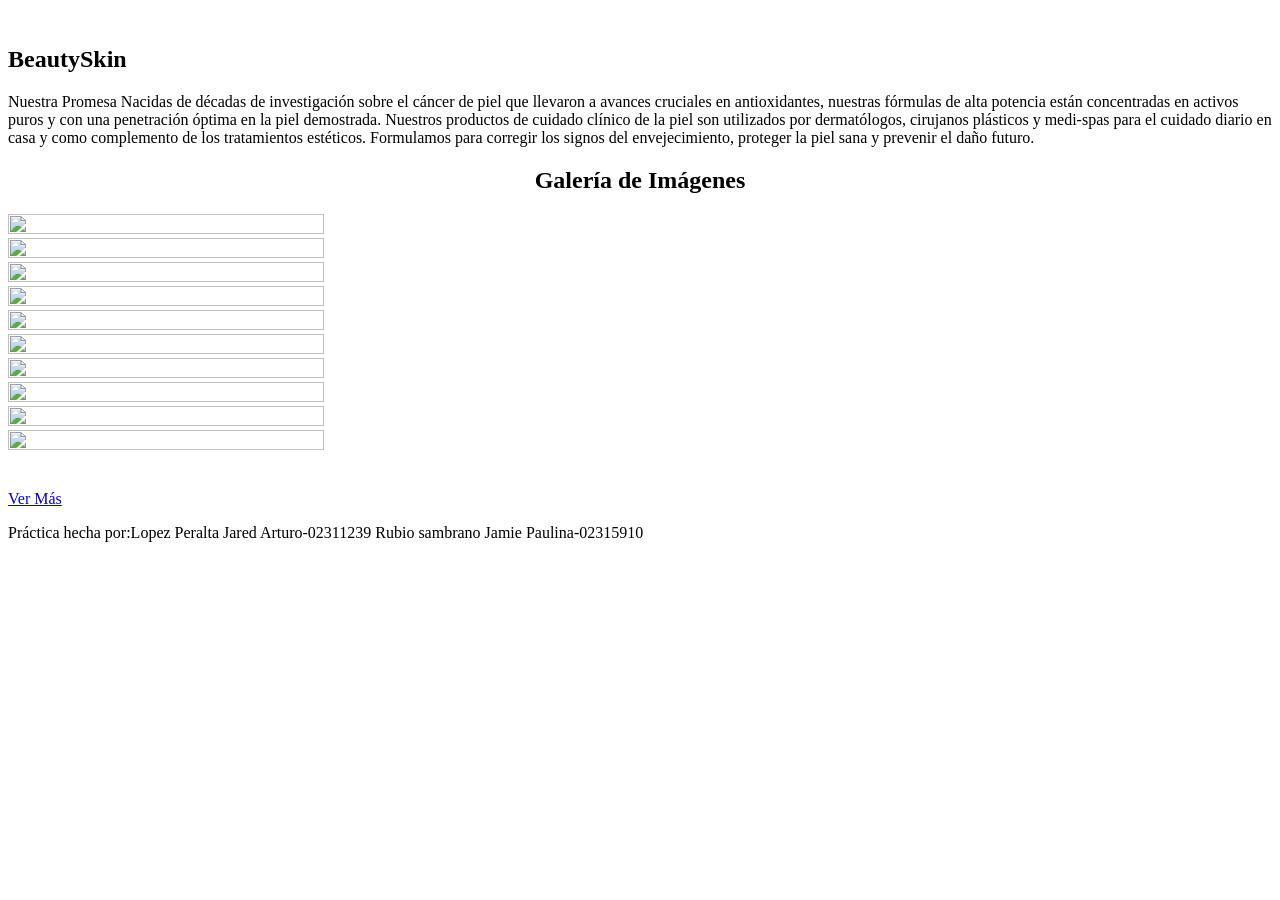
==== bio.html @ 858a017d "Add files via upload" ====
<!DOCTYPE html>
<html lang="en">
<head>
    <meta charset="utf-8">
    <meta name="viewport" content="widht=device-width, initial-scale=1.0">
    <title>Botones</title>
    <link rel="stylesheet" href="css/estilos4.css">
</head>
<body>

    <header></header>

    <main>
        <div class="perfil">
            <img src="imagenes/abeja.jpeg" alt="">
        </div>

        <div class="texto">
        <h2>BeautySkin</h2>
        <p class="contenedor">Nuestra Promesa Nacidas de décadas de investigación sobre el cáncer de piel que llevaron a avances cruciales en antioxidantes,
            nuestras fórmulas de alta potencia están concentradas en activos puros y con una penetración óptima en la piel demostrada. 
            Nuestros productos de cuidado clínico de la piel son utilizados por dermatólogos, cirujanos plásticos y medi-spas para el cuidado diario en casa y como complemento de los tratamientos estéticos. 
            Formulamos para corregir los signos del envejecimiento, proteger la piel sana y prevenir el daño futuro.
        </p>

        <head>
            <meta charset="UTF-8">
            <title>Galería de Imagenes</title>
          </head>
          <body>
            <h2 style="text-align:center;">Galería de Imágenes</h2>
            <div class="contenedor">
              <div class="caja" width="100%" height="100%"><img src="Imagenes/pro1.jpeg" width="50%" height="50%"></div>
              <div class="caja" width="100%" height="100%"><img src="Imagenes/pro2.jpeg" width="50%" height="50%"></div>
              <div class="caja" width="100%" height="100%"><img src="Imagenes/pro3.jpeg" width="50%" height="50%"></div>
              <div class="caja" width="100%" height="100%"><img src="Imagenes/pro4.jpeg" width="50%" height="50%"></div>
              <div class="caja" width="100%" height="100%"><img src="Imagenes/pro5.jpeg" width="50%" height="50%"></div>
              <div class="caja" width="100%" height="100%"><img src="Imagenes/pro6.jpeg" width="50%" height="50%"></div>
              <div class="caja" width="100%" height="100%" ><img src="Imagenes/pro7.jpeg" width="50%" height="50%"></div>
              <div class="caja" width="100%" height="100%"><img src="Imagenes/pro8.jpeg" width="50%" height="50%"></div>
              <div class="caja" width="100%" height="100%"><img src="Imagenes/pro9.jpeg" width="50%" height="50%"></div>
              <div class="caja" width="100%" height="100%"><img src="Imagenes/pro20.jpeg" width="50%" height="50%"></div>
            </div>
          <br></br>
        
            <div class="boton">
            <a href="index.html">Ver Más</a>
    </div>
    </div>
    </main>

    <footer>
        <p>Práctica hecha por:Lopez Peralta Jared Arturo-02311239
                            Rubio sambrano Jamie Paulina-02315910
        </p>
        </div>
    </footer>
</body>
</html>
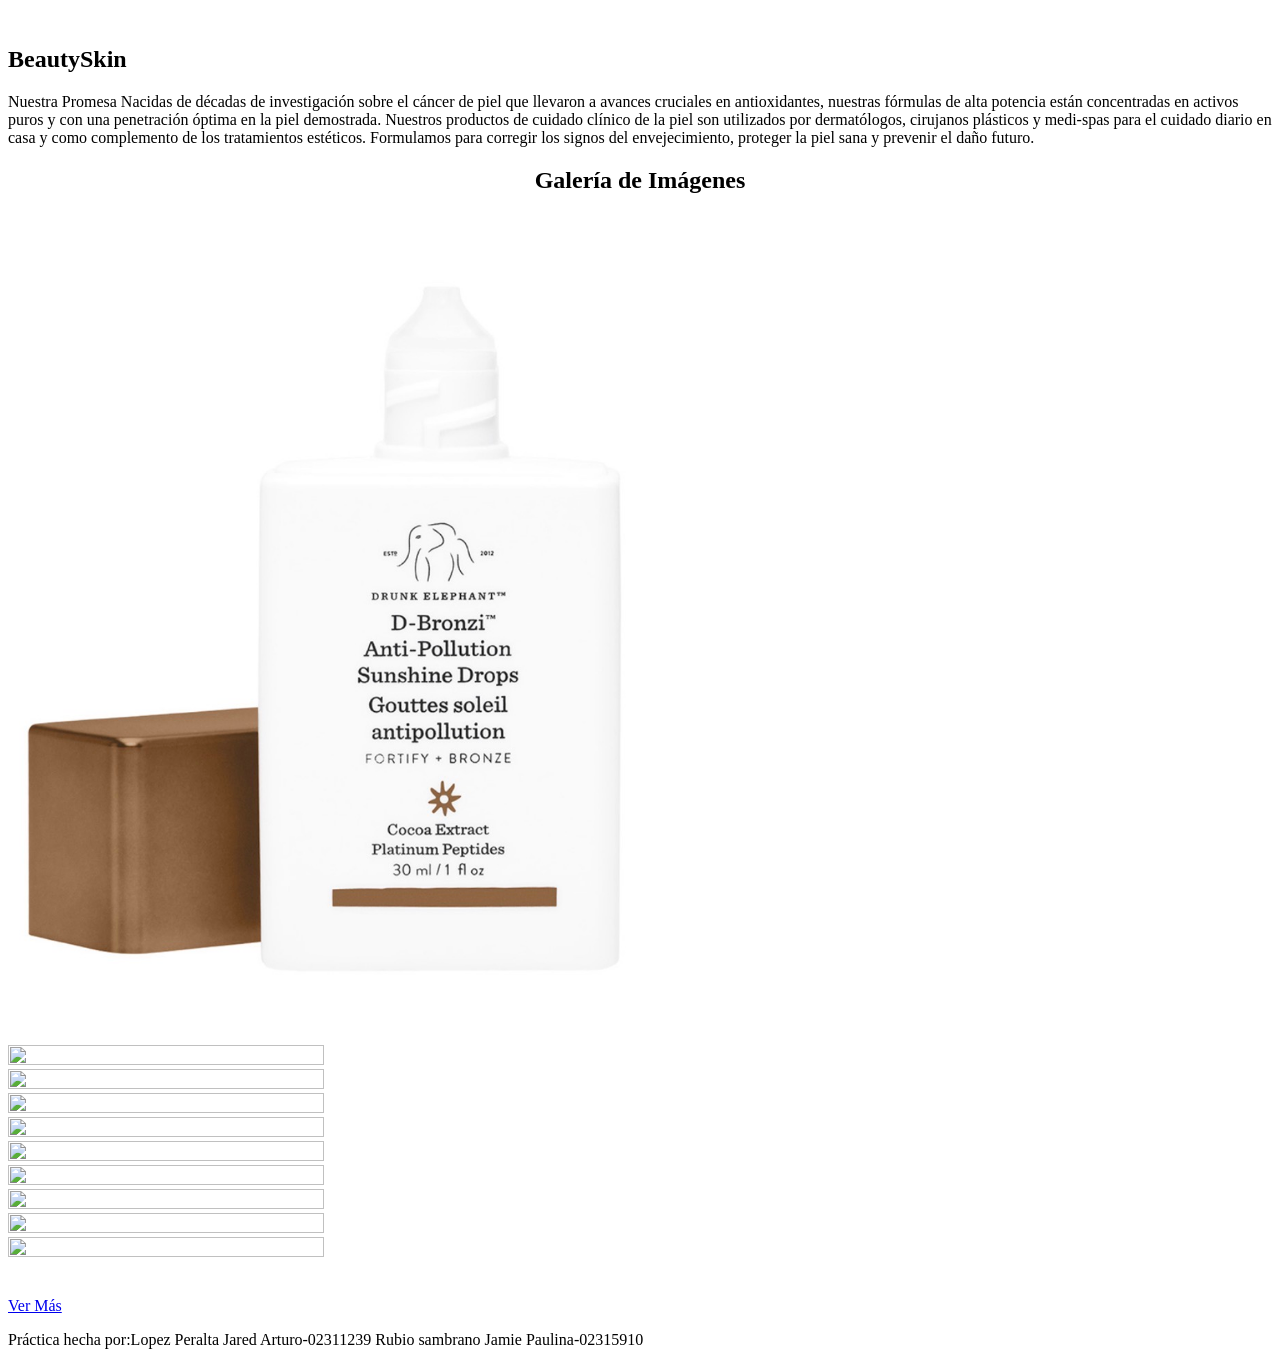
==== commit d9a3e730: "Add files via upload" ====
--- a/bio.html
+++ b/bio.html
@@ -31,15 +31,15 @@
             <h2 style="text-align:center;">Galería de Imágenes</h2>
             <div class="contenedor">
               <div class="caja" width="100%" height="100%"><img src="Imagenes/pro1.jpeg" width="50%" height="50%"></div>
-              <div class="caja" width="100%" height="100%"><img src="Imagenes/pro2.jpeg" width="50%" height="50%"></div>
-              <div class="caja" width="100%" height="100%"><img src="Imagenes/pro3.jpeg" width="50%" height="50%"></div>
-              <div class="caja" width="100%" height="100%"><img src="Imagenes/pro4.jpeg" width="50%" height="50%"></div>
-              <div class="caja" width="100%" height="100%"><img src="Imagenes/pro5.jpeg" width="50%" height="50%"></div>
-              <div class="caja" width="100%" height="100%"><img src="Imagenes/pro6.jpeg" width="50%" height="50%"></div>
-              <div class="caja" width="100%" height="100%" ><img src="Imagenes/pro7.jpeg" width="50%" height="50%"></div>
-              <div class="caja" width="100%" height="100%"><img src="Imagenes/pro8.jpeg" width="50%" height="50%"></div>
-              <div class="caja" width="100%" height="100%"><img src="Imagenes/pro9.jpeg" width="50%" height="50%"></div>
-              <div class="caja" width="100%" height="100%"><img src="Imagenes/pro20.jpeg" width="50%" height="50%"></div>
+              <div class="caja" width="100%" height="100%"><img src="imagenes/pro2.jpeg" width="50%" height="50%"></div>
+              <div class="caja" width="100%" height="100%"><img src="imagenes/pro3.jpeg" width="50%" height="50%"></div>
+              <div class="caja" width="100%" height="100%"><img src="imagenes/pro4.jpeg" width="50%" height="50%"></div>
+              <div class="caja" width="100%" height="100%"><img src="imagenes/pro5.jpeg" width="50%" height="50%"></div>
+              <div class="caja" width="100%" height="100%"><img src="imagenes/pro6.jpeg" width="50%" height="50%"></div>
+              <div class="caja" width="100%" height="100%"><img src="imagenes/pro7.jpeg" width="50%" height="50%"></div>
+              <div class="caja" width="100%" height="100%"><img src="imagenes/pro8.jpeg" width="50%" height="50%"></div>
+              <div class="caja" width="100%" height="100%"><img src="imagenes/pro9.jpeg" width="50%" height="50%"></div>
+              <div class="caja" width="100%" height="100%"><img src="imagenes/pro20.jpeg" width="50%" height="50%"></div>
             </div>
           <br></br>
         
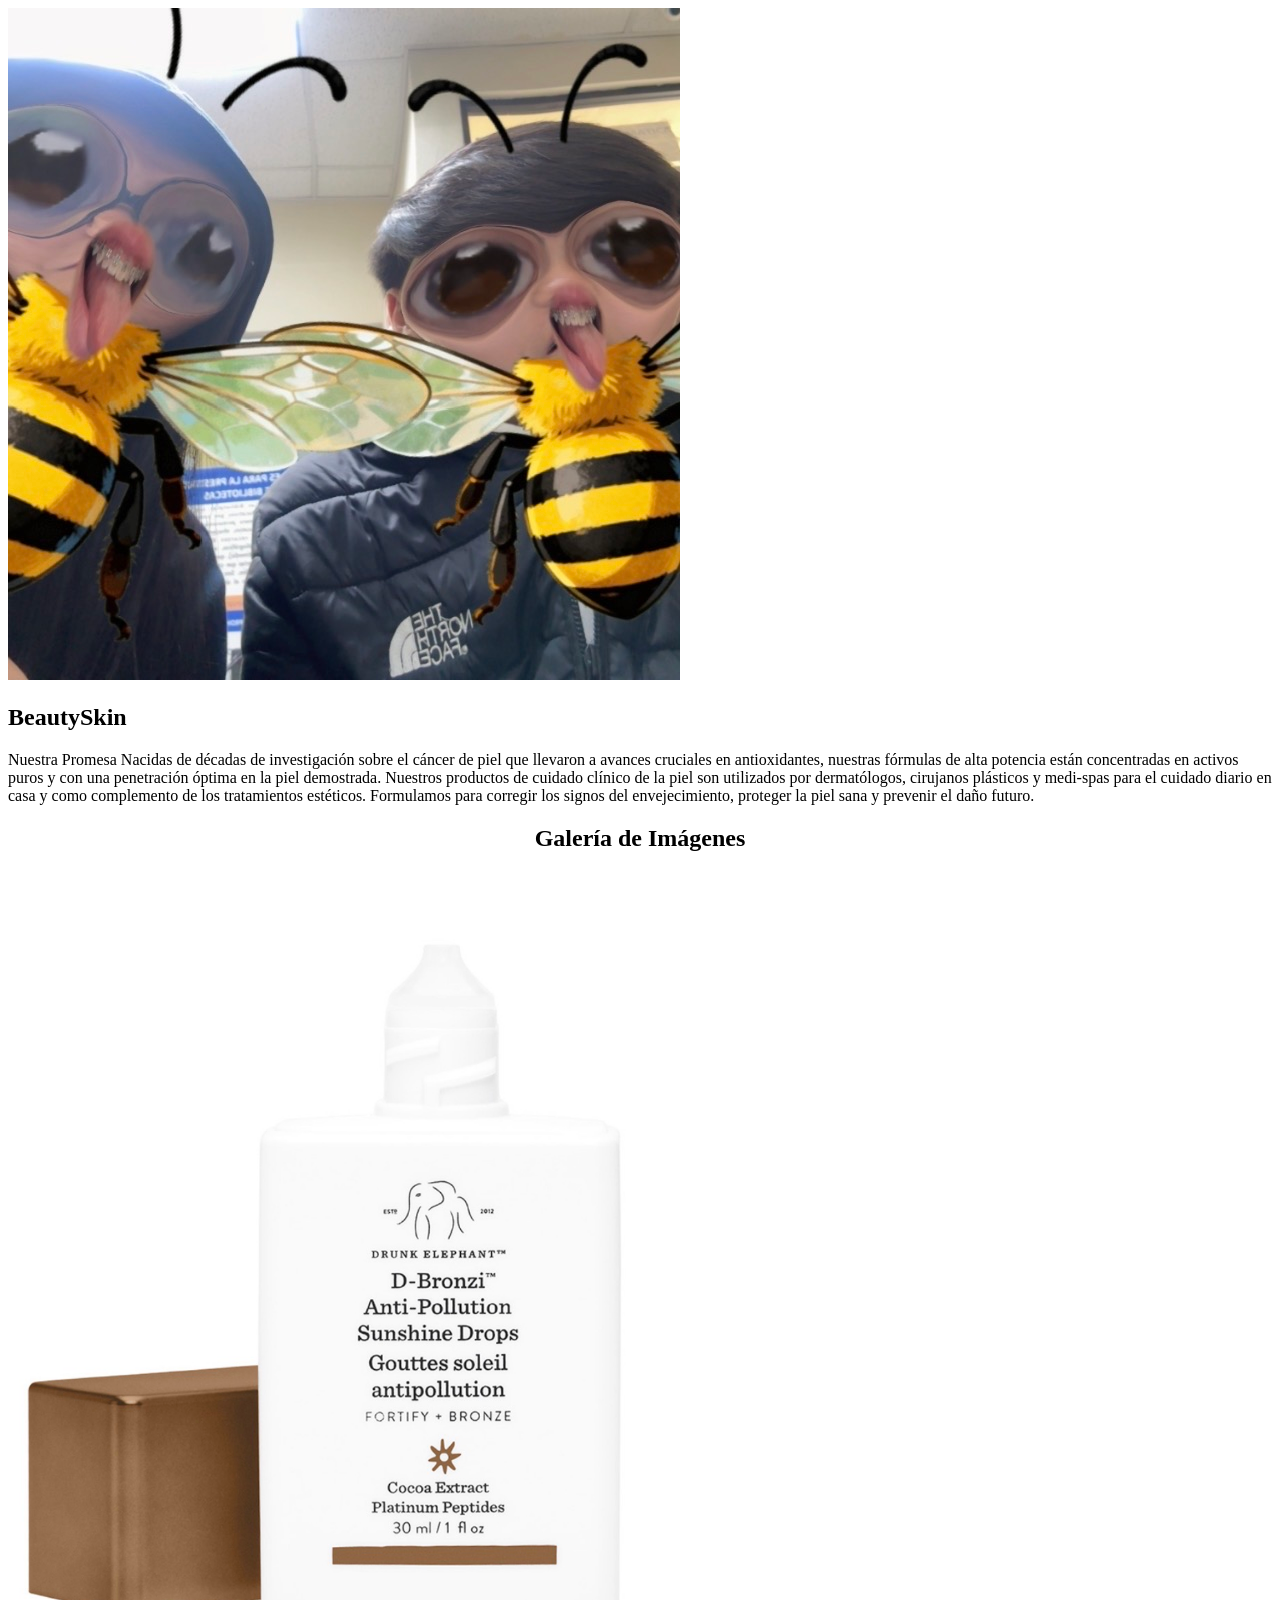
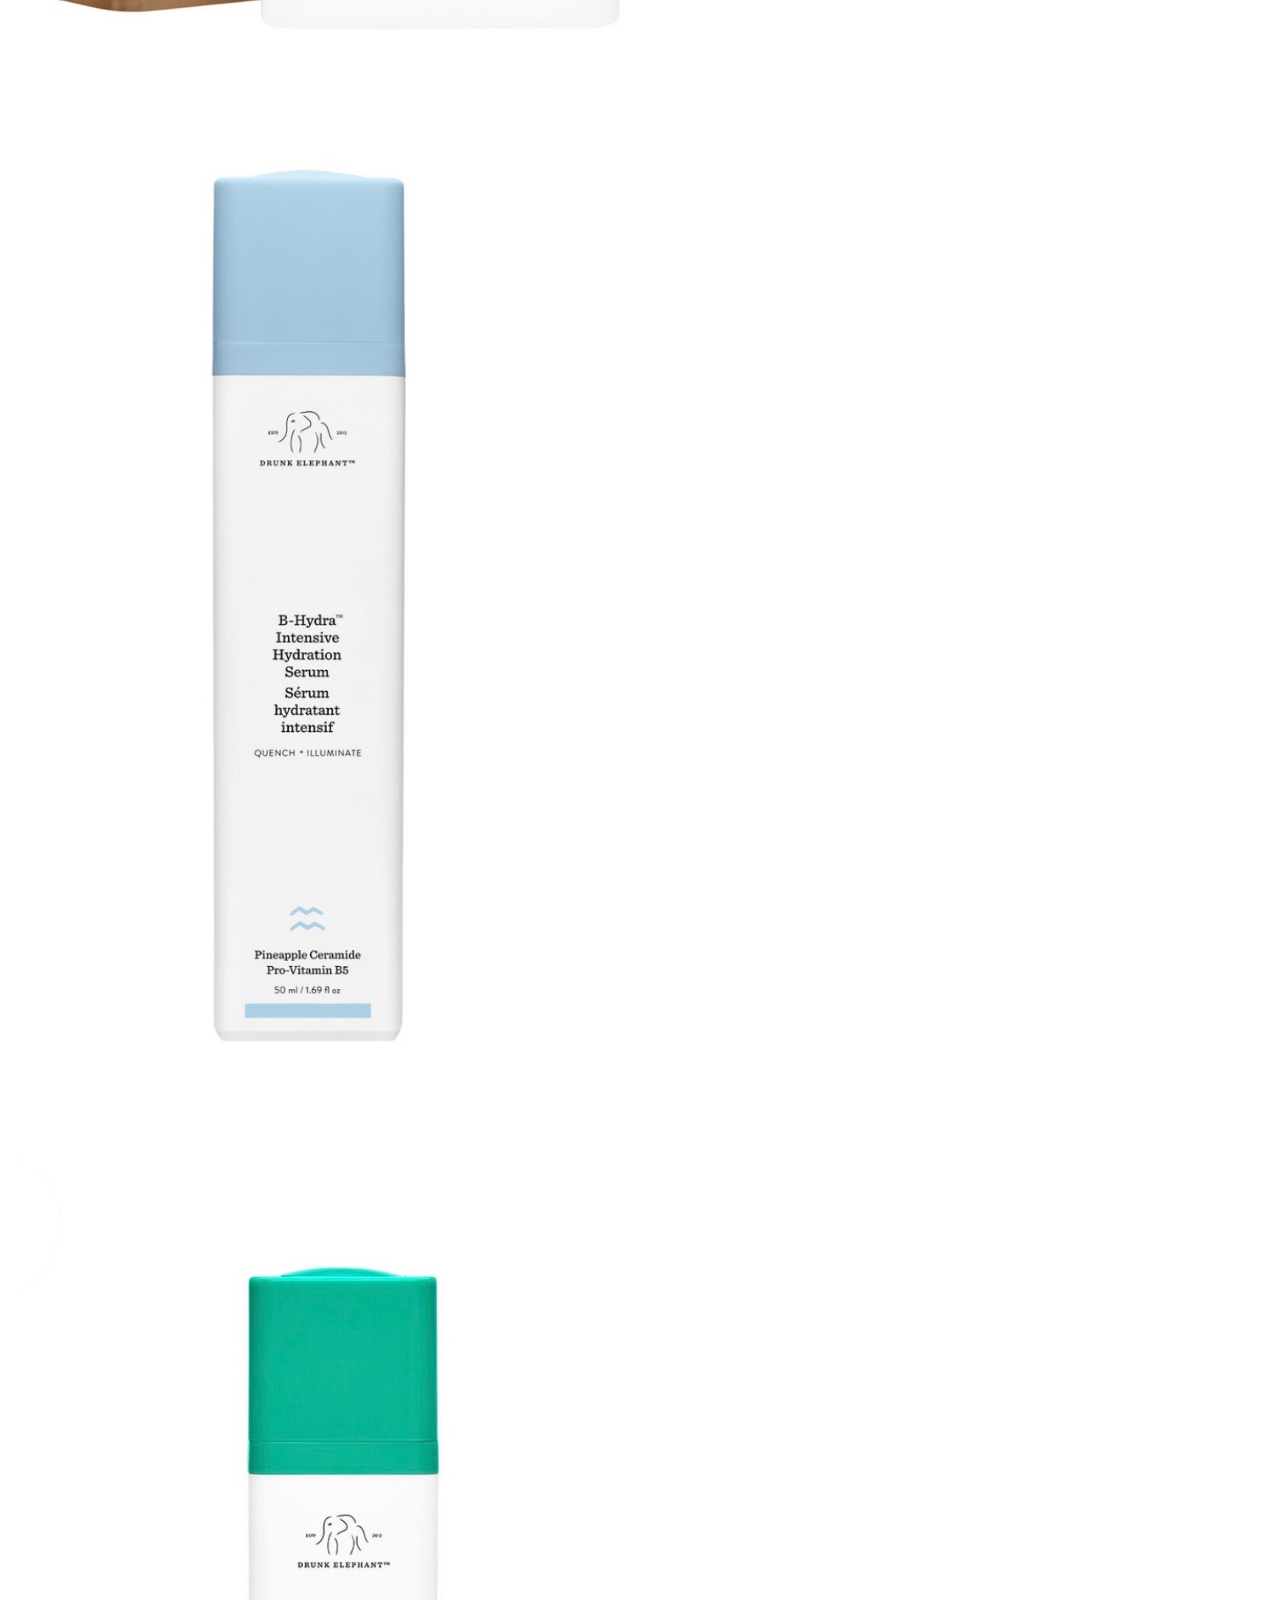
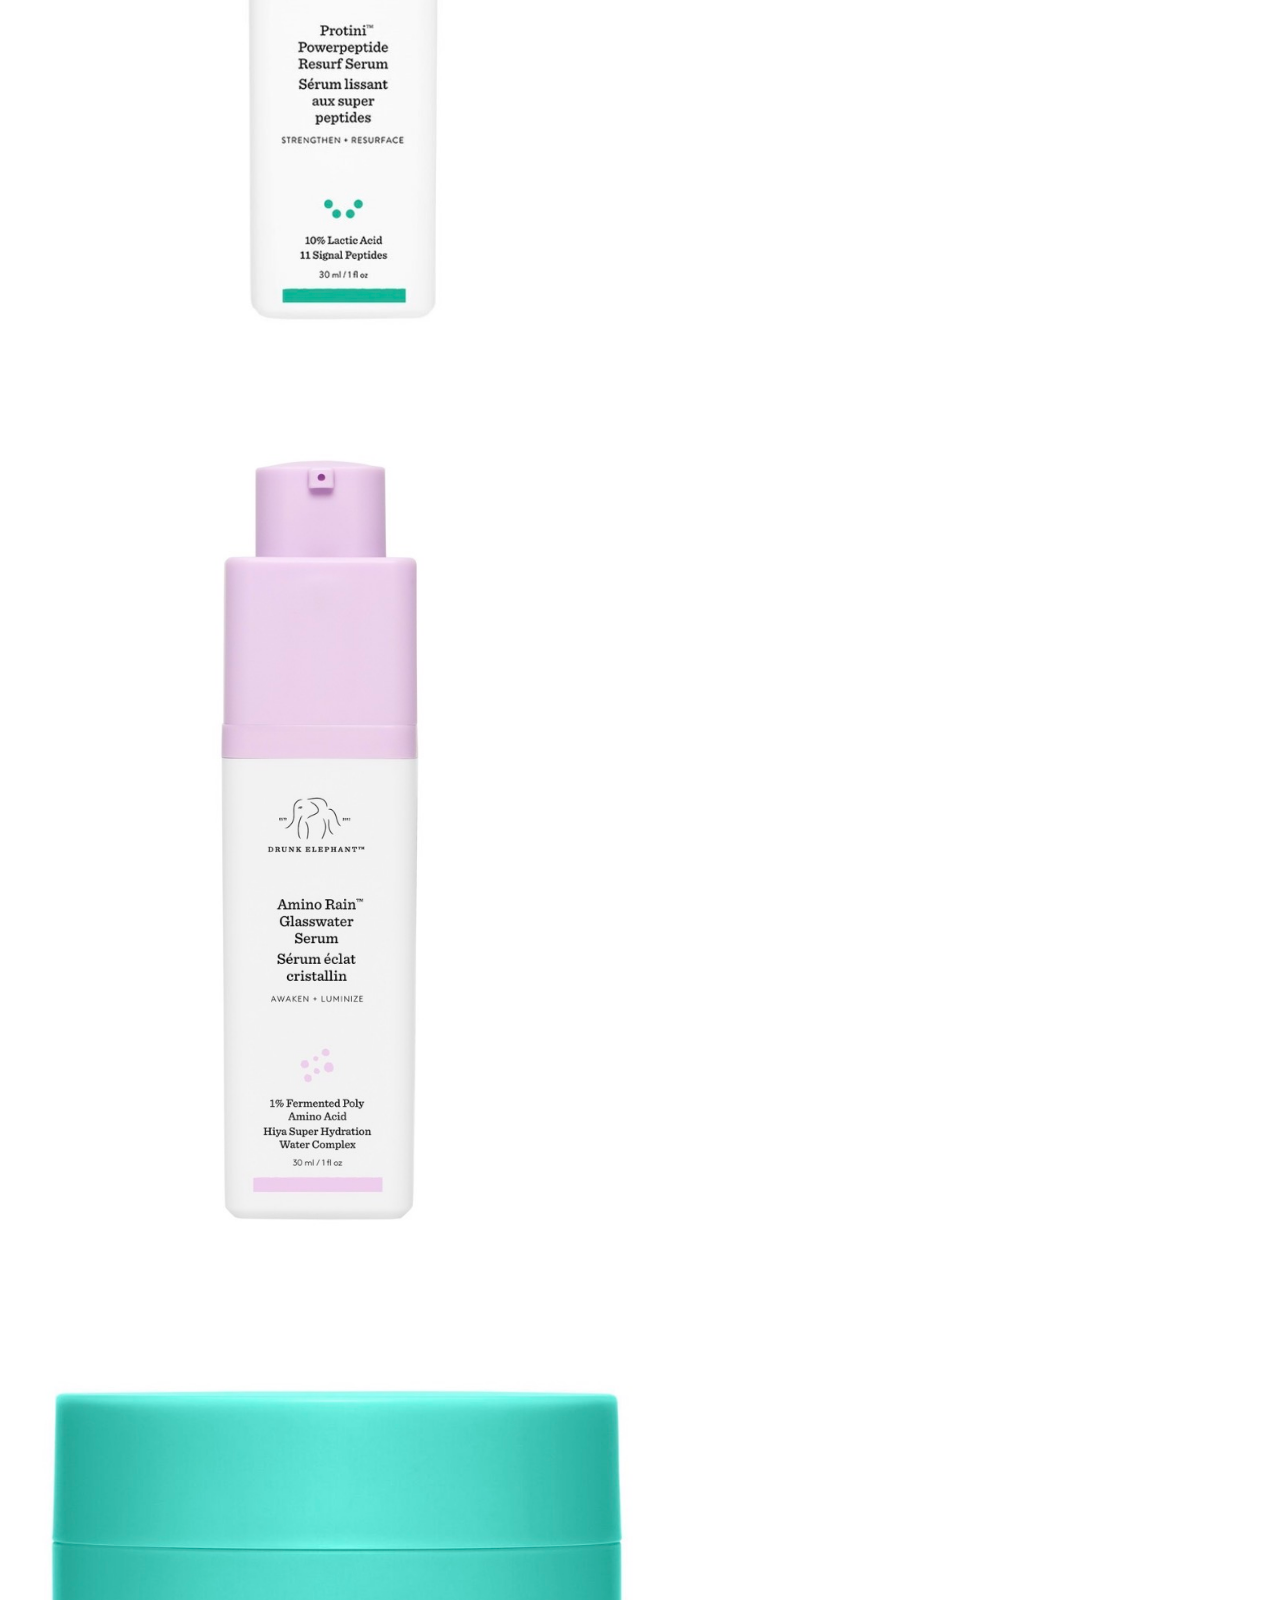
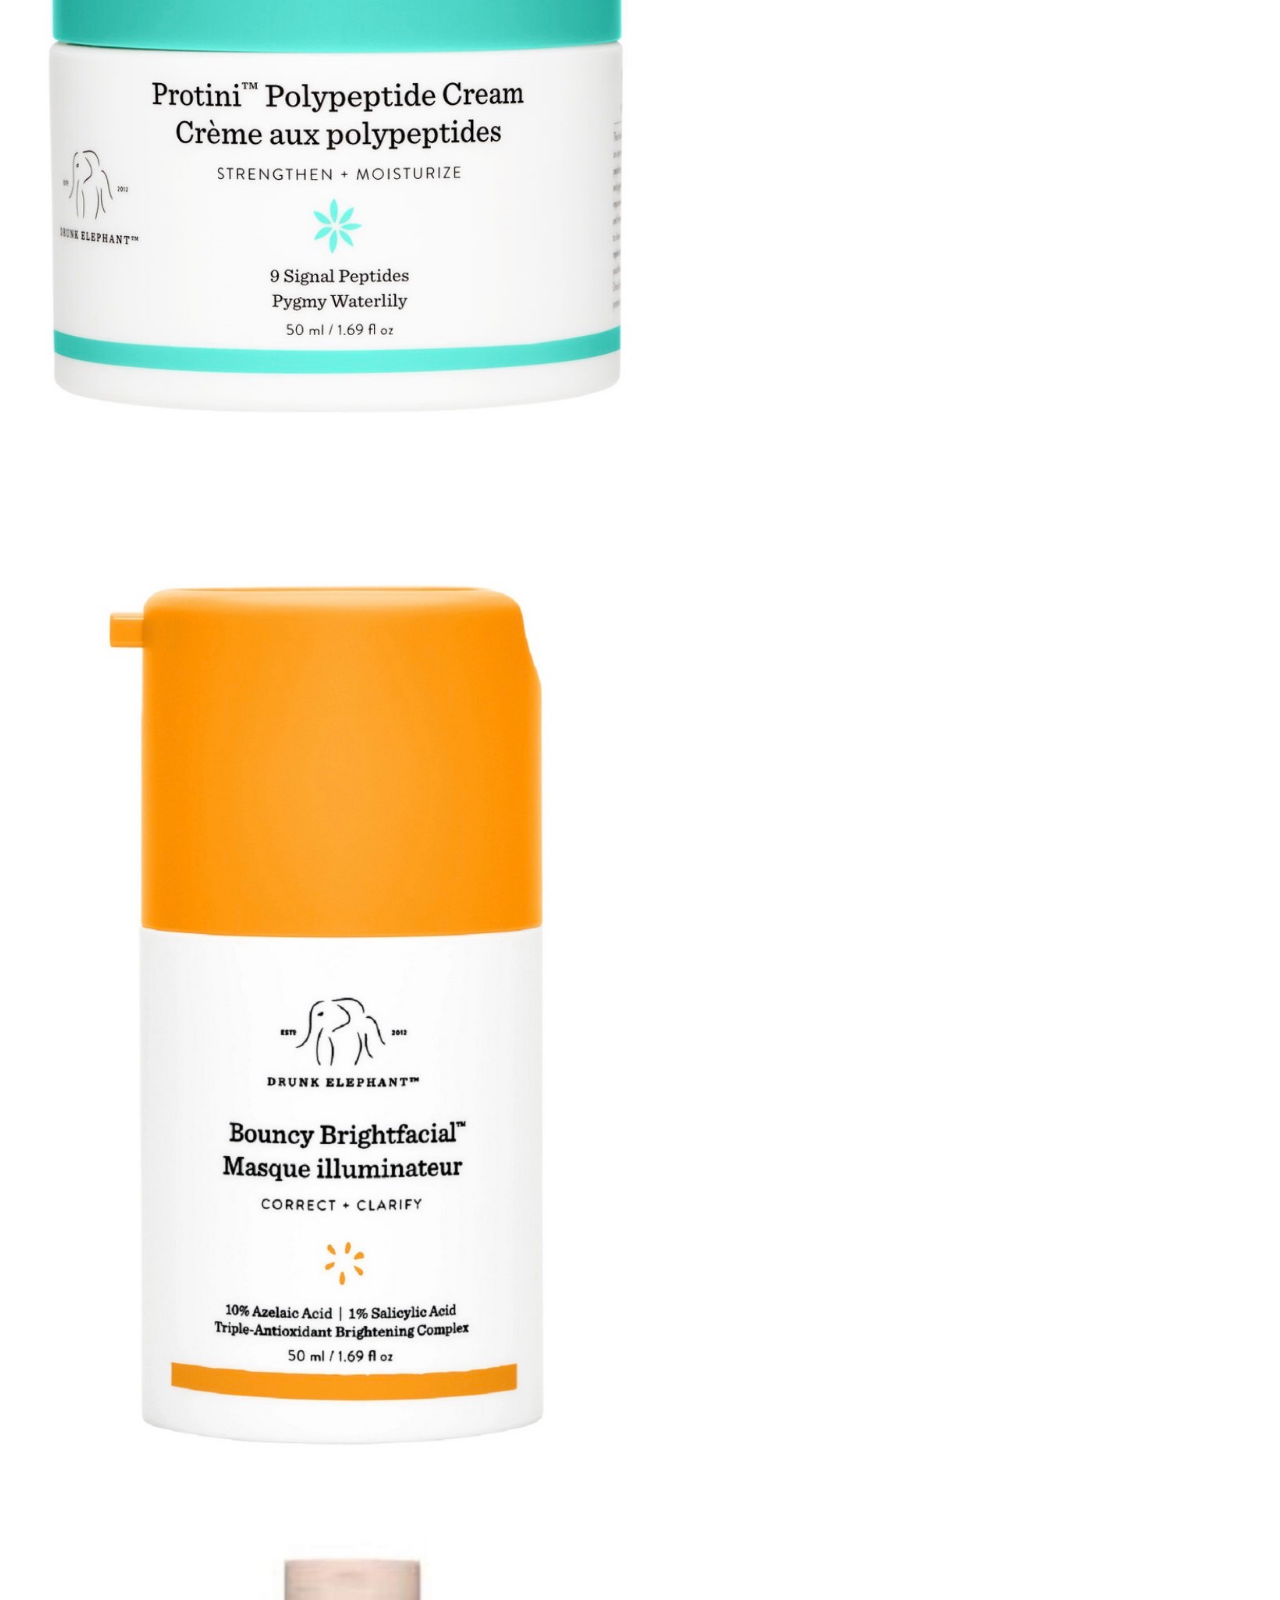
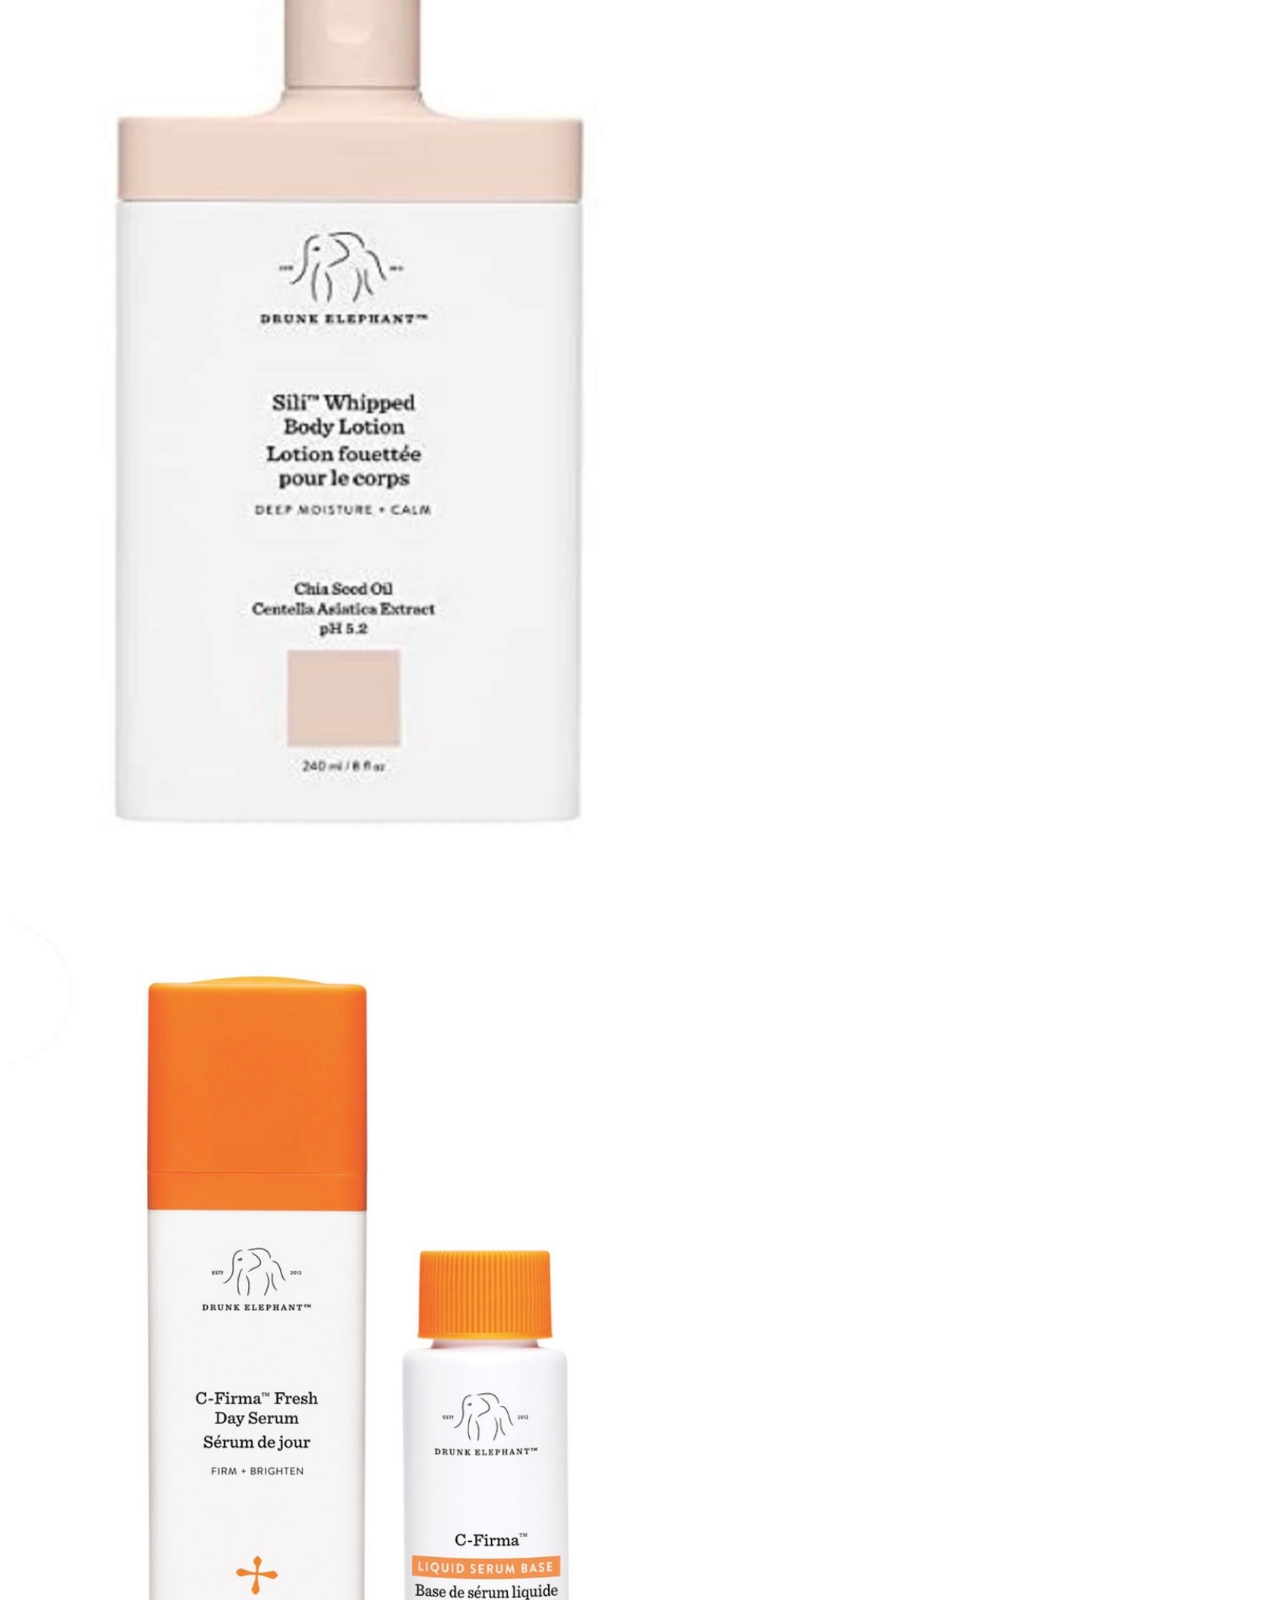
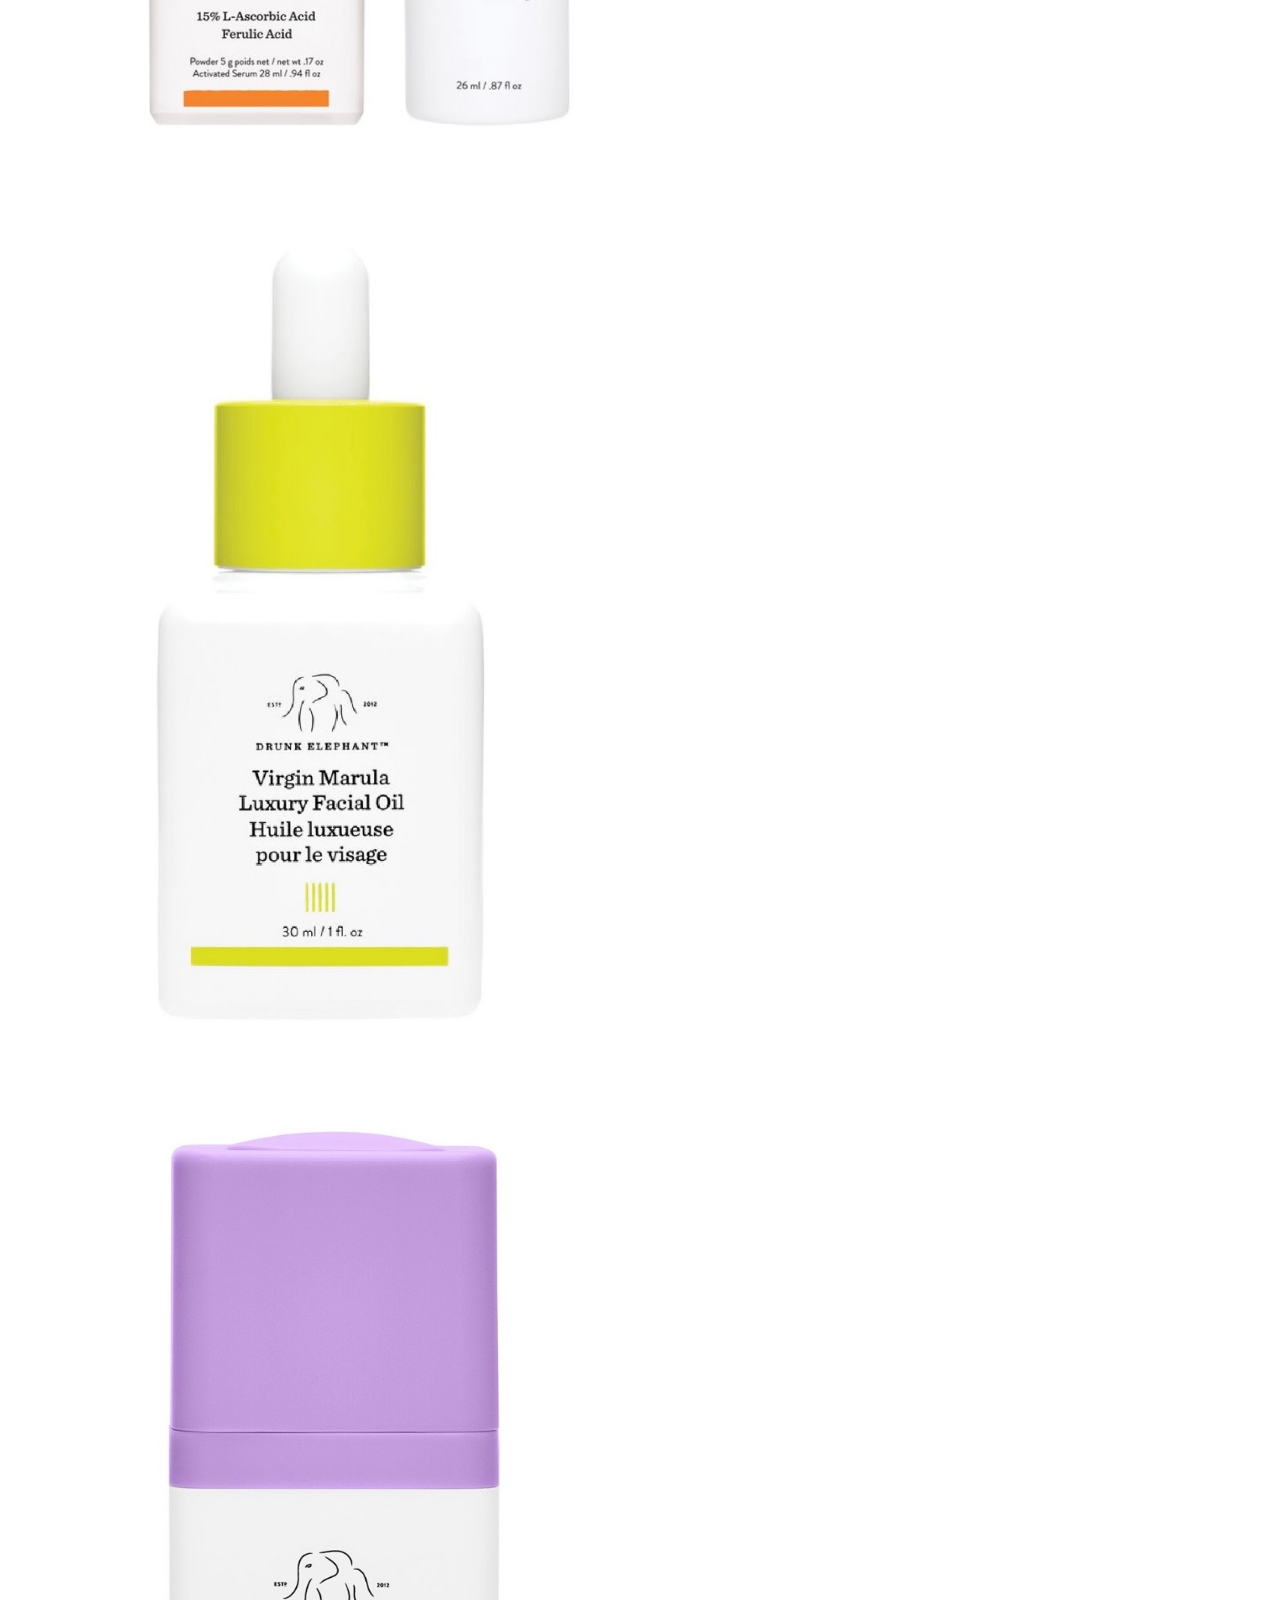
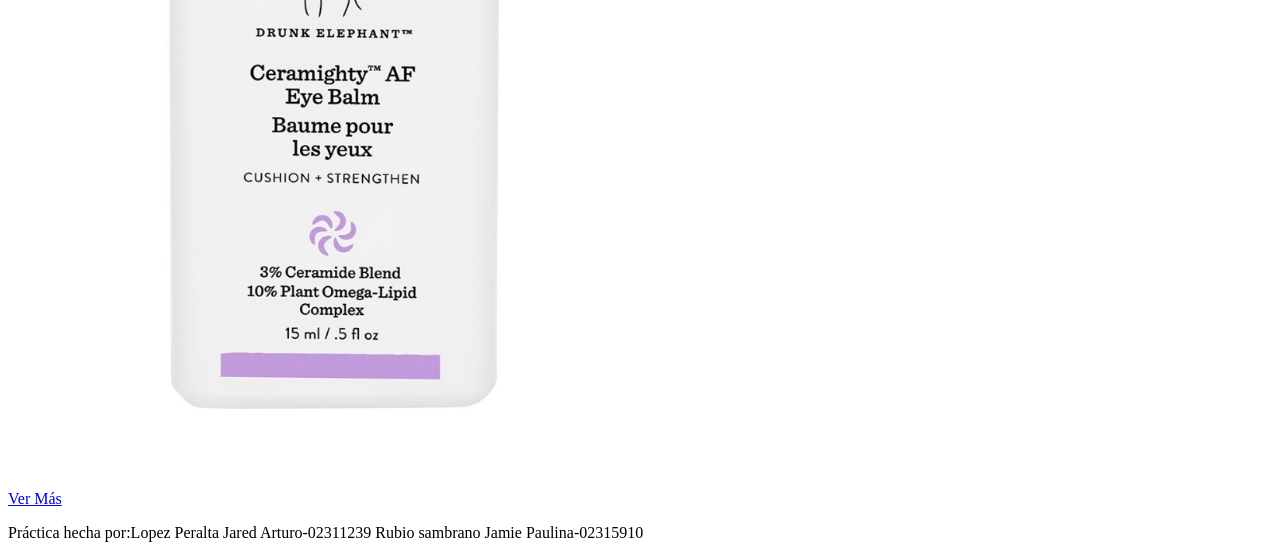
==== commit c1cf27ba: "Add files via upload" ====
--- a/bio.html
+++ b/bio.html
@@ -12,7 +12,7 @@
 
     <main>
         <div class="perfil">
-            <img src="imagenes/abeja.jpeg" alt="">
+            <img src="Imagenes/abeja.jpeg" alt="">
         </div>
 
         <div class="texto">
@@ -31,15 +31,15 @@
             <h2 style="text-align:center;">Galería de Imágenes</h2>
             <div class="contenedor">
               <div class="caja" width="100%" height="100%"><img src="Imagenes/pro1.jpeg" width="50%" height="50%"></div>
-              <div class="caja" width="100%" height="100%"><img src="imagenes/pro2.jpeg" width="50%" height="50%"></div>
-              <div class="caja" width="100%" height="100%"><img src="imagenes/pro3.jpeg" width="50%" height="50%"></div>
-              <div class="caja" width="100%" height="100%"><img src="imagenes/pro4.jpeg" width="50%" height="50%"></div>
-              <div class="caja" width="100%" height="100%"><img src="imagenes/pro5.jpeg" width="50%" height="50%"></div>
-              <div class="caja" width="100%" height="100%"><img src="imagenes/pro6.jpeg" width="50%" height="50%"></div>
-              <div class="caja" width="100%" height="100%"><img src="imagenes/pro7.jpeg" width="50%" height="50%"></div>
-              <div class="caja" width="100%" height="100%"><img src="imagenes/pro8.jpeg" width="50%" height="50%"></div>
-              <div class="caja" width="100%" height="100%"><img src="imagenes/pro9.jpeg" width="50%" height="50%"></div>
-              <div class="caja" width="100%" height="100%"><img src="imagenes/pro20.jpeg" width="50%" height="50%"></div>
+              <div class="caja" width="100%" height="100%"><img src="Imagenes/pro2.jpeg" width="50%" height="50%"></div>
+              <div class="caja" width="100%" height="100%"><img src="Imagenes/pro3.jpeg" width="50%" height="50%"></div>
+              <div class="caja" width="100%" height="100%"><img src="Imagenes/pro4.jpeg" width="50%" height="50%"></div>
+              <div class="caja" width="100%" height="100%"><img src="Imagenes/pro5.jpeg" width="50%" height="50%"></div>
+              <div class="caja" width="100%" height="100%"><img src="Imagenes/pro6.jpeg" width="50%" height="50%"></div>
+              <div class="caja" width="100%" height="100%"><img src="Imagenes/pro7.jpeg" width="50%" height="50%"></div>
+              <div class="caja" width="100%" height="100%"><img src="Imagenes/pro8.jpeg" width="50%" height="50%"></div>
+              <div class="caja" width="100%" height="100%"><img src="Imagenes/pro9.jpeg" width="50%" height="50%"></div>
+              <div class="caja" width="100%" height="100%"><img src="Imagenes/pro20.jpeg" width="50%" height="50%"></div>
             </div>
           <br></br>
         
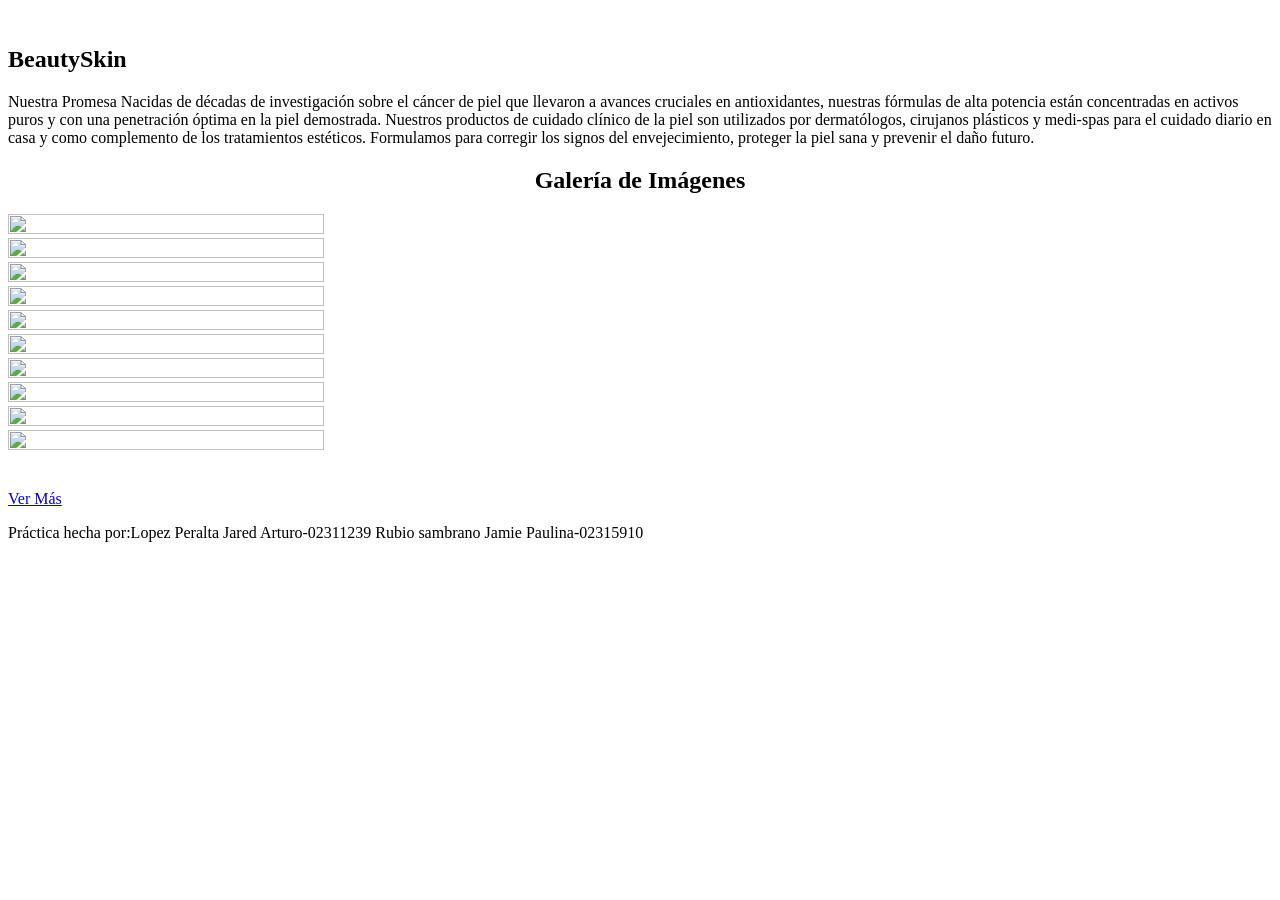
==== commit 9e020712: "Add files via upload" ====
--- a/bio.html
+++ b/bio.html
@@ -12,7 +12,7 @@
 
     <main>
         <div class="perfil">
-            <img src="Imagenes/abeja.jpeg" alt="">
+            <img src="imagenes/abeja.jpeg" alt="">
         </div>
 
         <div class="texto">
@@ -30,16 +30,16 @@
           <body>
             <h2 style="text-align:center;">Galería de Imágenes</h2>
             <div class="contenedor">
-              <div class="caja" width="100%" height="100%"><img src="Imagenes/pro1.jpeg" width="50%" height="50%"></div>
-              <div class="caja" width="100%" height="100%"><img src="Imagenes/pro2.jpeg" width="50%" height="50%"></div>
-              <div class="caja" width="100%" height="100%"><img src="Imagenes/pro3.jpeg" width="50%" height="50%"></div>
-              <div class="caja" width="100%" height="100%"><img src="Imagenes/pro4.jpeg" width="50%" height="50%"></div>
-              <div class="caja" width="100%" height="100%"><img src="Imagenes/pro5.jpeg" width="50%" height="50%"></div>
-              <div class="caja" width="100%" height="100%"><img src="Imagenes/pro6.jpeg" width="50%" height="50%"></div>
-              <div class="caja" width="100%" height="100%"><img src="Imagenes/pro7.jpeg" width="50%" height="50%"></div>
-              <div class="caja" width="100%" height="100%"><img src="Imagenes/pro8.jpeg" width="50%" height="50%"></div>
-              <div class="caja" width="100%" height="100%"><img src="Imagenes/pro9.jpeg" width="50%" height="50%"></div>
-              <div class="caja" width="100%" height="100%"><img src="Imagenes/pro20.jpeg" width="50%" height="50%"></div>
+              <div class="caja" width="100%" height="100%"><img src="imagenes/pro1.jpeg" width="50%" height="50%"></div>
+              <div class="caja" width="100%" height="100%"><img src="imagenes/pro2.jpeg" width="50%" height="50%"></div>
+              <div class="caja" width="100%" height="100%"><img src="imagenes/pro3.jpeg" width="50%" height="50%"></div>
+              <div class="caja" width="100%" height="100%"><img src="imagenes/pro4.jpeg" width="50%" height="50%"></div>
+              <div class="caja" width="100%" height="100%"><img src="imagenes/pro5.jpeg" width="50%" height="50%"></div>
+              <div class="caja" width="100%" height="100%"><img src="imagenes/pro6.jpeg" width="50%" height="50%"></div>
+              <div class="caja" width="100%" height="100%"><img src="imagenes/pro7.jpeg" width="50%" height="50%"></div>
+              <div class="caja" width="100%" height="100%"><img src="imagenes/pro8.jpeg" width="50%" height="50%"></div>
+              <div class="caja" width="100%" height="100%"><img src="imagenes/pro9.jpeg" width="50%" height="50%"></div>
+              <div class="caja" width="100%" height="100%"><img src="imagenes/pro20.jpeg" width="50%" height="50%"></div>
             </div>
           <br></br>
         
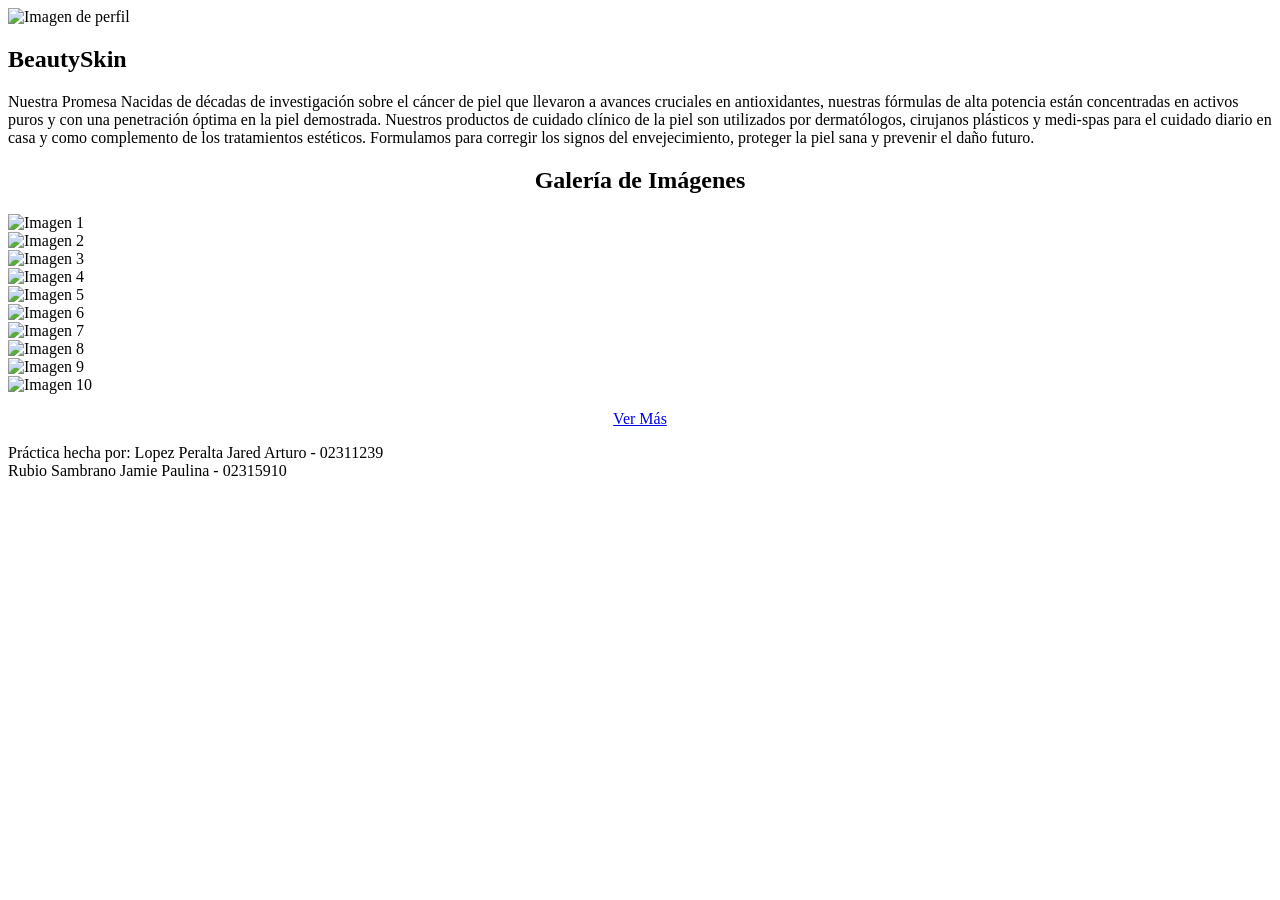
==== commit ba421721: "Add files via upload" ====
--- a/bio.html
+++ b/bio.html
@@ -1,63 +1,75 @@
 <!DOCTYPE html>
 <html lang="en">
 <head>
-    <meta charset="utf-8">
-    <meta name="viewport" content="widht=device-width, initial-scale=1.0">
-    <title>Botones</title>
-    <link rel="stylesheet" href="css/estilos4.css">
+  <meta charset="utf-8">
+  <meta name="viewport" content="width=device-width, initial-scale=1.0">
+  <title>Botones</title>
+  <link rel="stylesheet" href="css/estilos4.css">
 </head>
 <body>
 
-    <header></header>
+  <header></header>
 
-    <main>
-        <div class="perfil">
-            <img src="imagenes/abeja.jpeg" alt="">
+  <main>
+    <section class="perfil" aria-label="Perfil">
+      <img src="imagenes/abeja.jpeg" alt="Imagen de perfil" />
+    </section>
+
+    <section class="texto" aria-label="Descripción">
+      <h2>BeautySkin</h2>
+      <p class="contenedor">
+        Nuestra Promesa Nacidas de décadas de investigación sobre el cáncer de piel que llevaron a avances cruciales en antioxidantes,
+        nuestras fórmulas de alta potencia están concentradas en activos puros y con una penetración óptima en la piel demostrada. 
+        Nuestros productos de cuidado clínico de la piel son utilizados por dermatólogos, cirujanos plásticos y medi-spas para el cuidado diario en casa y como complemento de los tratamientos estéticos. 
+        Formulamos para corregir los signos del envejecimiento, proteger la piel sana y prevenir el daño futuro.
+      </p>
+    </section>
+
+    <section class="galeria" aria-label="Galería de imágenes">
+      <h2 style="text-align:center;">Galería de Imágenes</h2>
+      <div class="contenedor">
+        <div class="caja" style="width:100%; height:100%;">
+          <img src="imagenes/pro1.jpeg" alt="Imagen 1" style="width:50%; height:50%;">
         </div>
+        <div class="caja" style="width:100%; height:100%;">
+          <img src="imagenes/pro2.jpeg" alt="Imagen 2" style="width:50%; height:50%;">
+        </div>
+        <div class="caja" style="width:100%; height:100%;">
+          <img src="imagenes/pro3.jpeg" alt="Imagen 3" style="width:50%; height:50%;">
+        </div>
+        <div class="caja" style="width:100%; height:100%;">
+          <img src="imagenes/pro4.jpeg" alt="Imagen 4" style="width:50%; height:50%;">
+        </div>
+        <div class="caja" style="width:100%; height:100%;">
+          <img src="imagenes/pro5.jpeg" alt="Imagen 5" style="width:50%; height:50%;">
+        </div>
+        <div class="caja" style="width:100%; height:100%;">
+          <img src="imagenes/pro6.jpeg" alt="Imagen 6" style="width:50%; height:50%;">
+        </div>
+        <div class="caja" style="width:100%; height:100%;">
+          <img src="imagenes/pro7.jpeg" alt="Imagen 7" style="width:50%; height:50%;">
+        </div>
+        <div class="caja" style="width:100%; height:100%;">
+          <img src="imagenes/pro8.jpeg" alt="Imagen 8" style="width:50%; height:50%;">
+        </div>
+        <div class="caja" style="width:100%; height:100%;">
+          <img src="imagenes/pro9.jpeg" alt="Imagen 9" style="width:50%; height:50%;">
+        </div>
+        <div class="caja" style="width:100%; height:100%;">
+          <img src="imagenes/pro20.jpeg" alt="Imagen 10" style="width:50%; height:50%;">
+        </div>
+      </div>
+    </section>
 
-        <div class="texto">
-        <h2>BeautySkin</h2>
-        <p class="contenedor">Nuestra Promesa Nacidas de décadas de investigación sobre el cáncer de piel que llevaron a avances cruciales en antioxidantes,
-            nuestras fórmulas de alta potencia están concentradas en activos puros y con una penetración óptima en la piel demostrada. 
-            Nuestros productos de cuidado clínico de la piel son utilizados por dermatólogos, cirujanos plásticos y medi-spas para el cuidado diario en casa y como complemento de los tratamientos estéticos. 
-            Formulamos para corregir los signos del envejecimiento, proteger la piel sana y prevenir el daño futuro.
-        </p>
+    <div class="boton" style="text-align:center; margin: 1rem 0;">
+      <a href="index.html">Ver Más</a>
+    </div>
+  </main>
 
-        <head>
-            <meta charset="UTF-8">
-            <title>Galería de Imagenes</title>
-          </head>
-          <body>
-            <h2 style="text-align:center;">Galería de Imágenes</h2>
-            <div class="contenedor">
-              <div class="caja" width="100%" height="100%"><img src="imagenes/pro1.jpeg" width="50%" height="50%"></div>
-              <div class="caja" width="100%" height="100%"><img src="imagenes/pro2.jpeg" width="50%" height="50%"></div>
-              <div class="caja" width="100%" height="100%"><img src="imagenes/pro3.jpeg" width="50%" height="50%"></div>
-              <div class="caja" width="100%" height="100%"><img src="imagenes/pro4.jpeg" width="50%" height="50%"></div>
-              <div class="caja" width="100%" height="100%"><img src="imagenes/pro5.jpeg" width="50%" height="50%"></div>
-              <div class="caja" width="100%" height="100%"><img src="imagenes/pro6.jpeg" width="50%" height="50%"></div>
-              <div class="caja" width="100%" height="100%"><img src="imagenes/pro7.jpeg" width="50%" height="50%"></div>
-              <div class="caja" width="100%" height="100%"><img src="imagenes/pro8.jpeg" width="50%" height="50%"></div>
-              <div class="caja" width="100%" height="100%"><img src="imagenes/pro9.jpeg" width="50%" height="50%"></div>
-              <div class="caja" width="100%" height="100%"><img src="imagenes/pro20.jpeg" width="50%" height="50%"></div>
-            </div>
-          <br></br>
-        
-            <div class="boton">
-            <a href="index.html">Ver Más</a>
-    </div>
-    </div>
-    </main>
-
-    <footer>
-        <p>Práctica hecha por:Lopez Peralta Jared Arturo-02311239
-                            Rubio sambrano Jamie Paulina-02315910
-        </p>
-        </div>
-    </footer>
+  <footer>
+    <p>Práctica hecha por: Lopez Peralta Jared Arturo - 02311239<br>
+       Rubio Sambrano Jamie Paulina - 02315910
+    </p>
+  </footer>
 </body>
 </html>
-
-
-        
-            
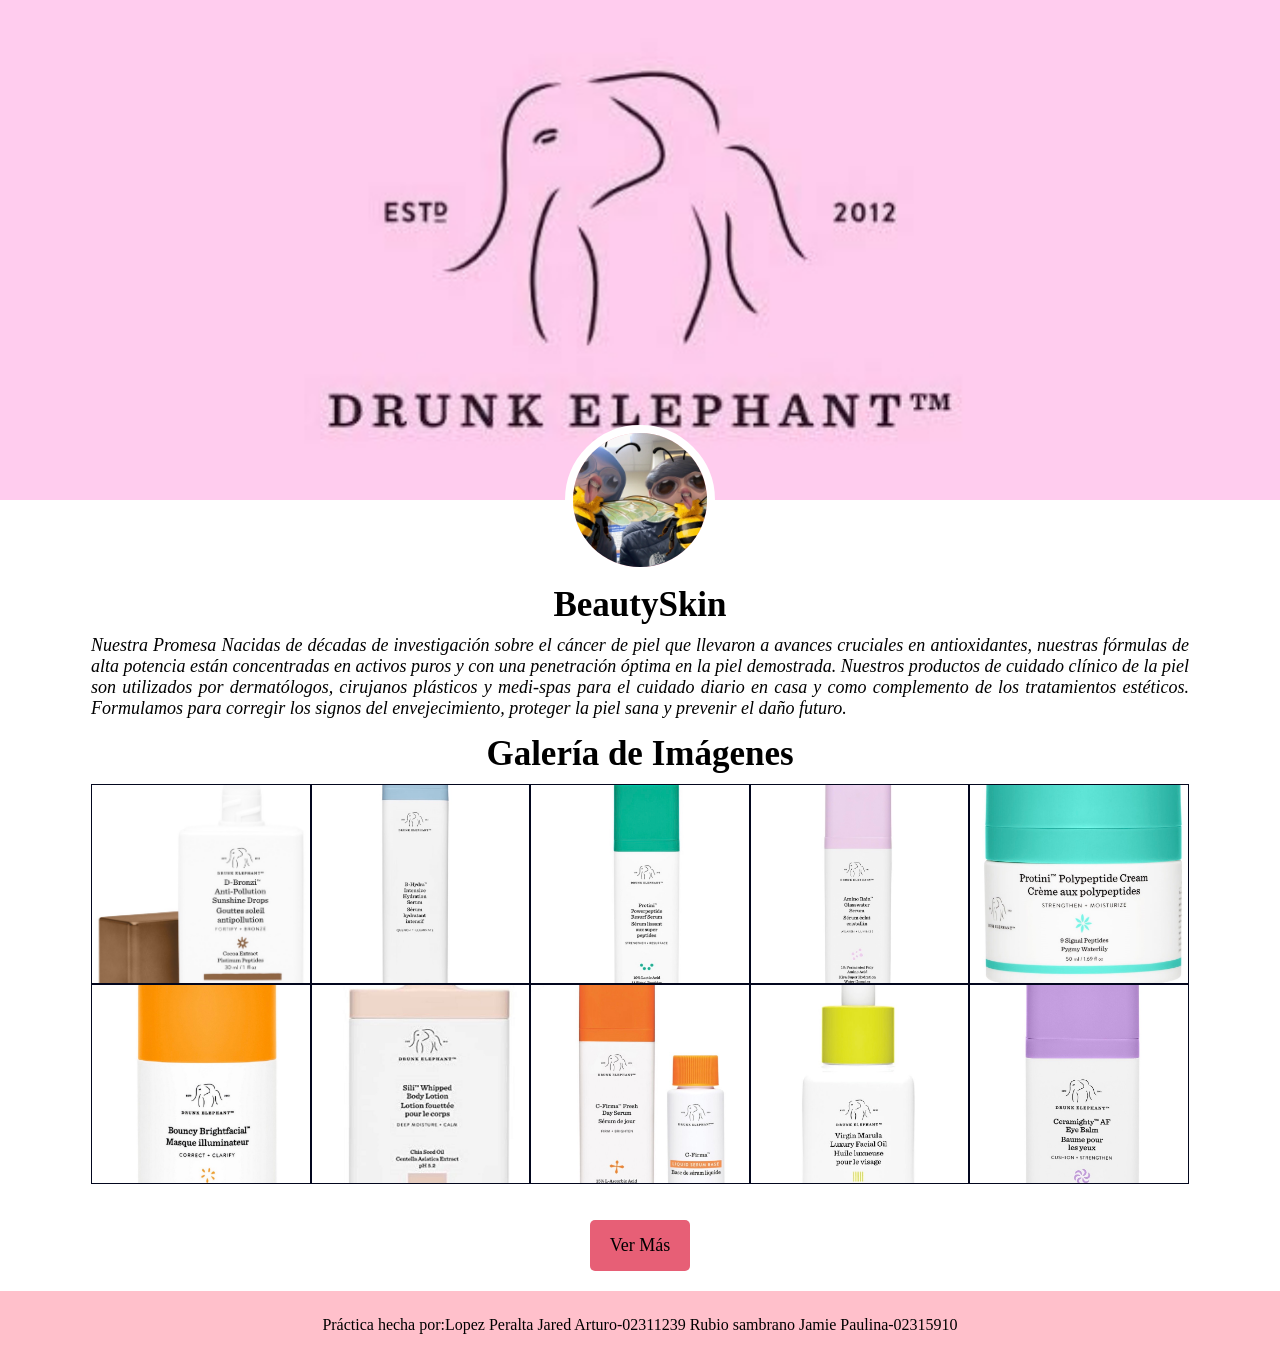
==== commit 6f868e60: "Add files via upload" ====
--- a/bio.html
+++ b/bio.html
@@ -1,75 +1,63 @@
 <!DOCTYPE html>
 <html lang="en">
 <head>
-  <meta charset="utf-8">
-  <meta name="viewport" content="width=device-width, initial-scale=1.0">
-  <title>Botones</title>
-  <link rel="stylesheet" href="css/estilos4.css">
+    <meta charset="utf-8">
+    <meta name="viewport" content="widht=device-width, initial-scale=1.0">
+    <title>Botones</title>
+    <link rel="stylesheet" href="CSS/estilos4.css">
 </head>
 <body>
 
-  <header></header>
+    <header></header>
 
-  <main>
-    <section class="perfil" aria-label="Perfil">
-      <img src="imagenes/abeja.jpeg" alt="Imagen de perfil" />
-    </section>
+    <main>
+        <div class="perfil">
+            <img src="imagenes/abeja.jpeg" alt="">
+        </div>
 
-    <section class="texto" aria-label="Descripción">
-      <h2>BeautySkin</h2>
-      <p class="contenedor">
-        Nuestra Promesa Nacidas de décadas de investigación sobre el cáncer de piel que llevaron a avances cruciales en antioxidantes,
-        nuestras fórmulas de alta potencia están concentradas en activos puros y con una penetración óptima en la piel demostrada. 
-        Nuestros productos de cuidado clínico de la piel son utilizados por dermatólogos, cirujanos plásticos y medi-spas para el cuidado diario en casa y como complemento de los tratamientos estéticos. 
-        Formulamos para corregir los signos del envejecimiento, proteger la piel sana y prevenir el daño futuro.
-      </p>
-    </section>
+        <div class="texto">
+        <h2>BeautySkin</h2>
+        <p class="contenedor">Nuestra Promesa Nacidas de décadas de investigación sobre el cáncer de piel que llevaron a avances cruciales en antioxidantes,
+            nuestras fórmulas de alta potencia están concentradas en activos puros y con una penetración óptima en la piel demostrada. 
+            Nuestros productos de cuidado clínico de la piel son utilizados por dermatólogos, cirujanos plásticos y medi-spas para el cuidado diario en casa y como complemento de los tratamientos estéticos. 
+            Formulamos para corregir los signos del envejecimiento, proteger la piel sana y prevenir el daño futuro.
+        </p>
 
-    <section class="galeria" aria-label="Galería de imágenes">
-      <h2 style="text-align:center;">Galería de Imágenes</h2>
-      <div class="contenedor">
-        <div class="caja" style="width:100%; height:100%;">
-          <img src="imagenes/pro1.jpeg" alt="Imagen 1" style="width:50%; height:50%;">
+        <head>
+            <meta charset="UTF-8">
+            <title>Galería de Imagenes</title>
+          </head>
+          <body>
+            <h2 style="text-align:center;">Galería de Imágenes</h2>
+            <div class="contenedor">
+              <div class="caja" width="100%" height="100%"><img src="imagenes/pro1.jpeg" width="50%" height="50%"></div>
+              <div class="caja" width="100%" height="100%"><img src="imagenes/pro2.jpeg" width="50%" height="50%"></div>
+              <div class="caja" width="100%" height="100%"><img src="imagenes/pro3.jpeg" width="50%" height="50%"></div>
+              <div class="caja" width="100%" height="100%"><img src="imagenes/pro4.jpeg" width="50%" height="50%"></div>
+              <div class="caja" width="100%" height="100%"><img src="imagenes/pro5.jpeg" width="50%" height="50%"></div>
+              <div class="caja" width="100%" height="100%"><img src="imagenes/pro6.jpeg" width="50%" height="50%"></div>
+              <div class="caja" width="100%" height="100%"><img src="imagenes/pro7.jpeg" width="50%" height="50%"></div>
+              <div class="caja" width="100%" height="100%"><img src="imagenes/pro8.jpeg" width="50%" height="50%"></div>
+              <div class="caja" width="100%" height="100%"><img src="imagenes/pro9.jpeg" width="50%" height="50%"></div>
+              <div class="caja" width="100%" height="100%"><img src="imagenes/pro20.jpeg" width="50%" height="50%"></div>
+            </div>
+          <br></br>
+        
+            <div class="boton">
+            <a href="index.html">Ver Más</a>
+    </div>
+    </div>
+    </main>
+
+    <footer>
+        <p>Práctica hecha por:Lopez Peralta Jared Arturo-02311239
+                            Rubio sambrano Jamie Paulina-02315910
+        </p>
         </div>
-        <div class="caja" style="width:100%; height:100%;">
-          <img src="imagenes/pro2.jpeg" alt="Imagen 2" style="width:50%; height:50%;">
-        </div>
-        <div class="caja" style="width:100%; height:100%;">
-          <img src="imagenes/pro3.jpeg" alt="Imagen 3" style="width:50%; height:50%;">
-        </div>
-        <div class="caja" style="width:100%; height:100%;">
-          <img src="imagenes/pro4.jpeg" alt="Imagen 4" style="width:50%; height:50%;">
-        </div>
-        <div class="caja" style="width:100%; height:100%;">
-          <img src="imagenes/pro5.jpeg" alt="Imagen 5" style="width:50%; height:50%;">
-        </div>
-        <div class="caja" style="width:100%; height:100%;">
-          <img src="imagenes/pro6.jpeg" alt="Imagen 6" style="width:50%; height:50%;">
-        </div>
-        <div class="caja" style="width:100%; height:100%;">
-          <img src="imagenes/pro7.jpeg" alt="Imagen 7" style="width:50%; height:50%;">
-        </div>
-        <div class="caja" style="width:100%; height:100%;">
-          <img src="imagenes/pro8.jpeg" alt="Imagen 8" style="width:50%; height:50%;">
-        </div>
-        <div class="caja" style="width:100%; height:100%;">
-          <img src="imagenes/pro9.jpeg" alt="Imagen 9" style="width:50%; height:50%;">
-        </div>
-        <div class="caja" style="width:100%; height:100%;">
-          <img src="imagenes/pro20.jpeg" alt="Imagen 10" style="width:50%; height:50%;">
-        </div>
-      </div>
-    </section>
-
-    <div class="boton" style="text-align:center; margin: 1rem 0;">
-      <a href="index.html">Ver Más</a>
-    </div>
-  </main>
-
-  <footer>
-    <p>Práctica hecha por: Lopez Peralta Jared Arturo - 02311239<br>
-       Rubio Sambrano Jamie Paulina - 02315910
-    </p>
-  </footer>
+    </footer>
 </body>
 </html>
+
+
+        
+            
--- a/CSS/estilos4.css
+++ b/CSS/estilos4.css
@@ -0,0 +1,114 @@
+*{
+    padding: 0;
+    margin: 0;
+    box-sizing: border-box;
+}
+
+body{
+    font-family: "Calibri light";
+}
+
+.contenedor{
+    width: 80%;
+    margin: auto;
+}
+
+header{
+    height: 500px;
+    background: url('../imagenes/rosa.jpeg');
+    background-position: center;
+    background-size: cover;
+}
+
+main{
+    background-color: white;
+    padding: 20px 30px;
+}
+
+main .perfil{
+    width: 150px;
+    height: 150px;
+    background:pink;
+    border:8px solid #fff;
+    border-radius: 50%;
+    margin-top:-95px;
+    margin-bottom: 10px;
+    margin-left:auto;
+    margin-right: auto;
+}
+
+main .perfil img{
+    width: 100%;
+    border-radius: 50%;
+}
+
+main .texto h2{
+    text-align: center;
+    font-size: 35px;
+    margin: 10px 0;
+}
+
+main .texto p{
+    font-size: 18px;
+    font-style: italic;
+    margin-bottom: 15px;
+    text-align: justify;
+}
+
+/****Boton*****/
+
+
+.boton a{
+    background: rgb(231, 95, 118);
+    text-decoration: none; /*Quita subrayado*/
+    color: black;
+    font-size: 18px;
+    display:block;
+    padding: 15px 10px;
+    border-radius: 5px;
+    width: 100px;
+    margin:0 auto;
+    text-align: center;
+} 
+
+.boton a:hover{
+    background: pink;
+} 
+
+.contenedor {
+      width: 90%;
+      margin: auto;
+      display: flex;
+      flex-wrap: wrap;
+      justify-content: space-between;
+    }
+
+    .caja {
+      width: 20%; /* Cinco columnas iguales (100% / 5 = 20%) */
+      height: 200px;
+      border: 1px solid #03071e;
+      background-color: #f9c2ff;
+      margin: 0; /* Eliminamos los márgenes */
+      display: flex;
+      align-items: center;
+      justify-content: center;
+      box-sizing: border-box; /* Aseguramos que el borde esté incluido en el ancho total */
+    }
+
+    .caja img {
+      width: 100%;
+      height: 100%;
+      object-fit: cover;
+    }
+
+/******FOOTER******/
+footer{
+    background: pink;
+    padding: 25px;
+
+}    
+
+footer p{
+    color:black;
+    text-align: center;
+}    
